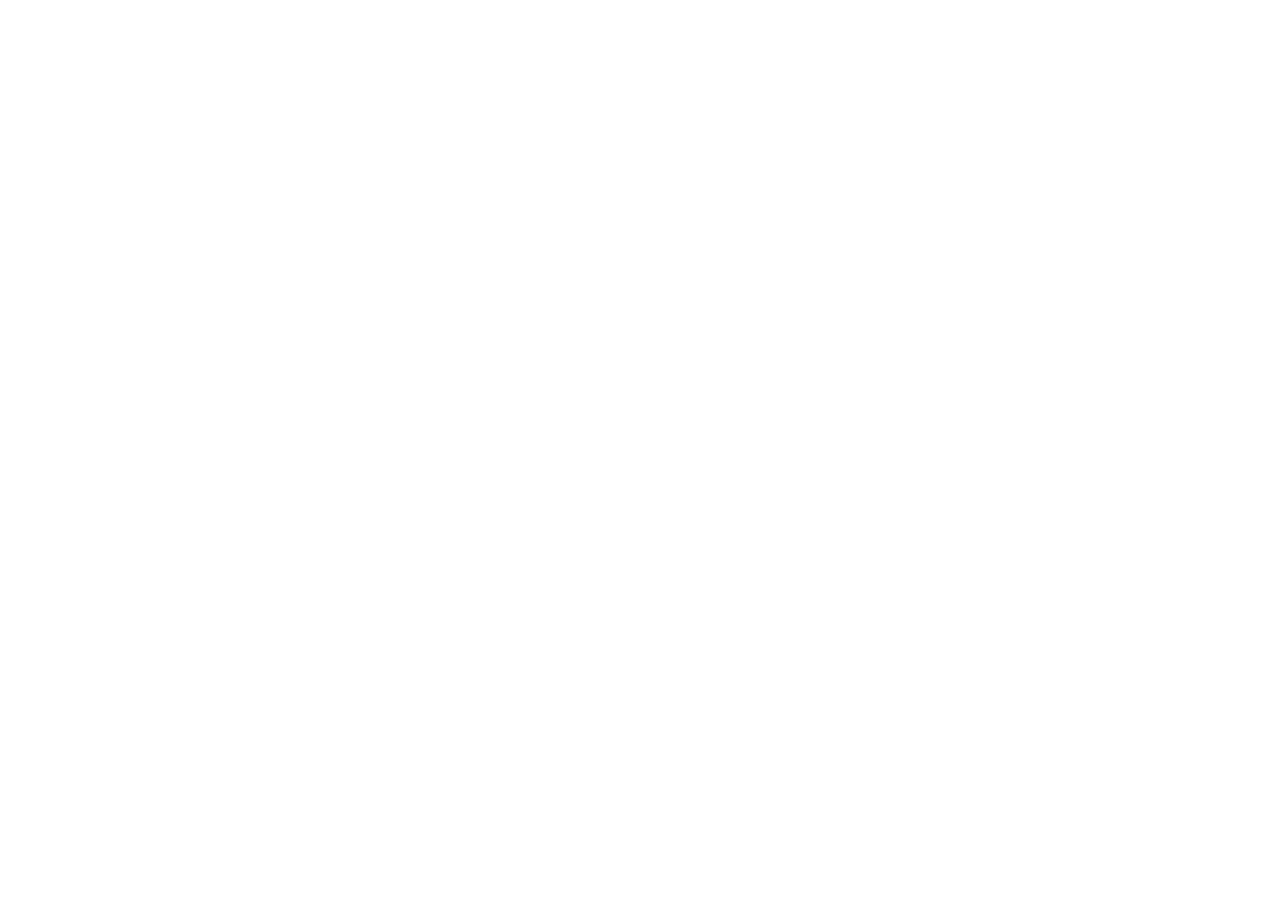
==== index.html @ c3d8f223 "Updated index.html, added laptops.html, phones.html. tablets.html" ====
<!DOCTYPE html>
<html lang="en">
<head>
    <meta charset="">
    <title></title>
</head>
<body>

    <header>
        <h1></h1>
    </header>

    <nav>
        
    </nav>

    <main>
        <h2></h2>

        <div>
           
        </div>

        <div>
            
        </div>

        <div>
            
        </div>
    </main>

    <footer>
        <p></p>
    </footer>

</body>
</html>
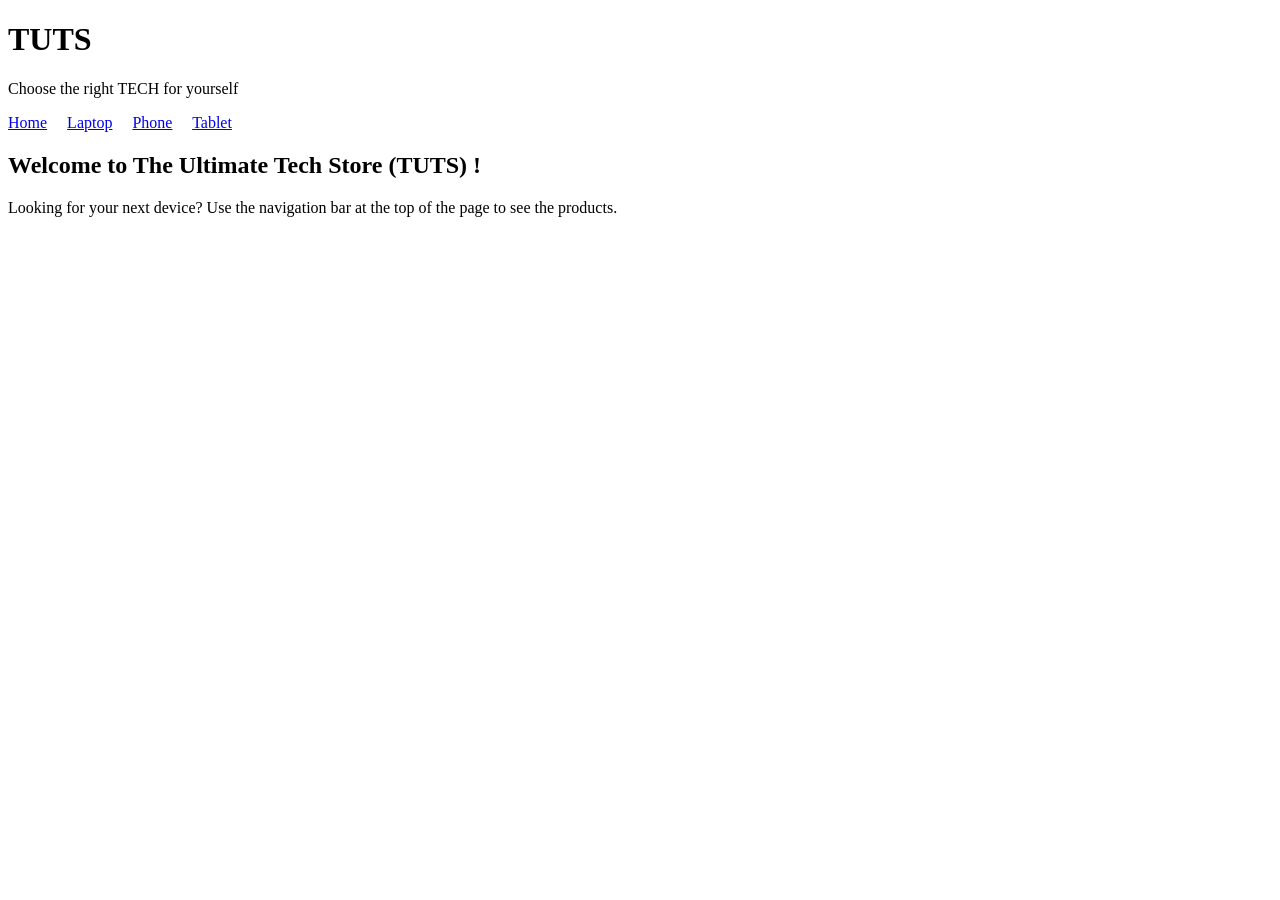
==== commit 32608742: "modified the home page" ====
--- a/index.html
+++ b/index.html
@@ -1,39 +1,45 @@
 
 <!DOCTYPE html>
 <html lang="en">
-<head>
-    <meta charset="">
-    <title></title>
-</head>
-<body>
+    <head>
+        <meta charset="">
 
-    <header>
-        <h1></h1>
-    </header>
+        <title>The Ultimate Tech Store</title>
 
-    <nav>
-        
-    </nav>
+    </head>
 
-    <main>
-        <h2></h2>
+    <body>
 
-        <div>
-           
-        </div>
+        <header>
 
-        <div>
-            
-        </div>
+            <h1><strong>TUTS</strong></h1>
 
-        <div>
-            
-        </div>
-    </main>
+            <p>Choose the right TECH for yourself</p>
 
-    <footer>
-        <p></p>
-    </footer>
+        </header>
 
-</body>
-</html>
+        <nav>
+
+            <a href="index.html">Home</a> &nbsp;&nbsp;&nbsp;
+            <a href="Laptops.html">Laptop</a> &nbsp;&nbsp;&nbsp;
+            <a href="Phones.html">Phone</a> &nbsp;&nbsp;&nbsp;
+            <a href="Tablets.html">Tablet</a> &nbsp;&nbsp;&nbsp;
+
+        </nav>
+
+        <main>
+
+            <h2>Welcome to The Ultimate Tech Store (TUTS) !</h2>
+
+            <p>
+                Looking for your next device? Use the navigation bar at the top of the page to see the products.
+            </p>
+
+        </main>
+
+        <footer>
+        </footer>
+
+    </body>
+    
+</html>
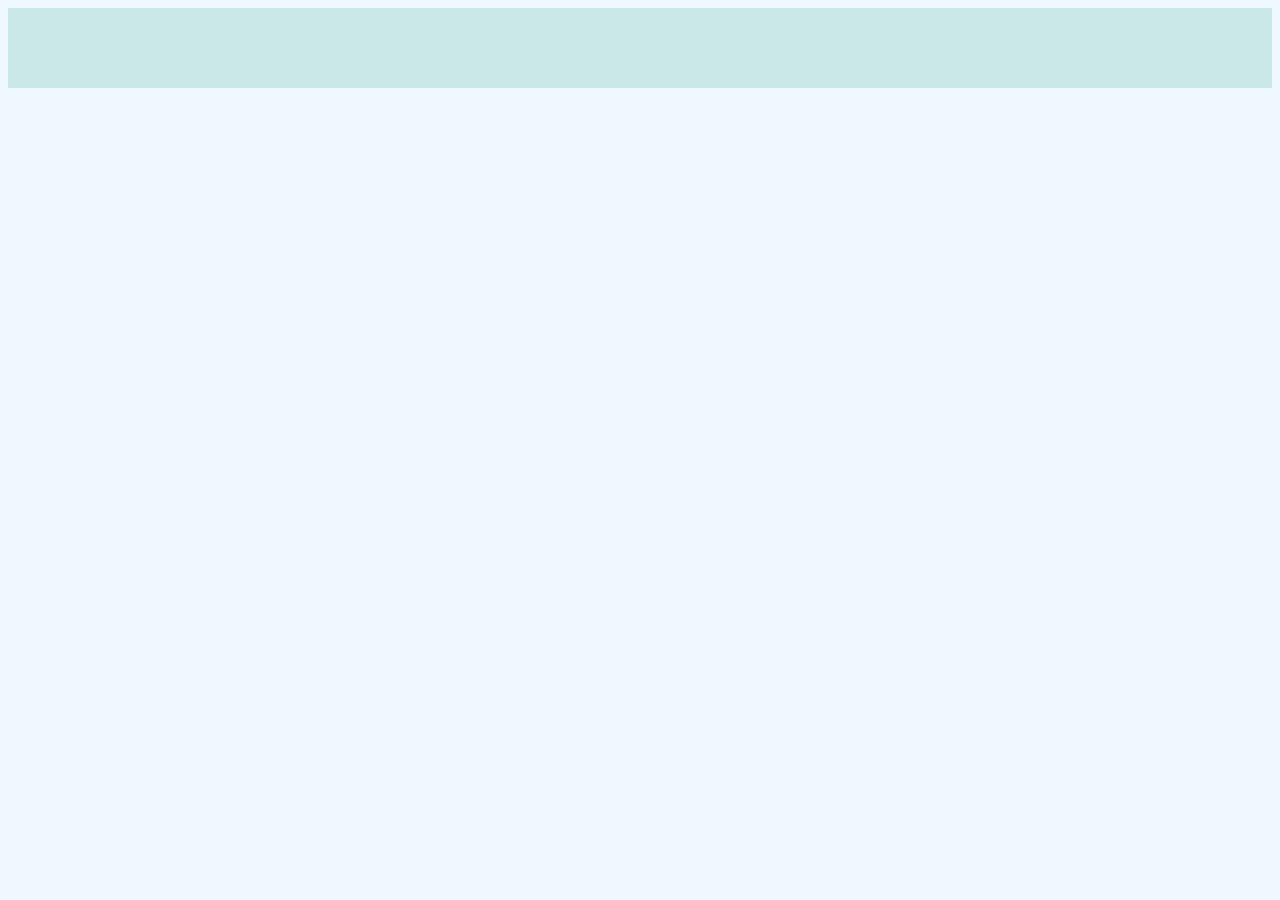
==== commit a1ea208a: "added stylesheet for products" ====
--- a/index.html
+++ b/index.html
@@ -3,41 +3,38 @@
 <html lang="en">
     <head>
         <meta charset="">
-
-        <title>The Ultimate Tech Store</title>
-
+        <title></title>
+        <link rel="stylesheet" href="stylesheet.css">
     </head>
 
     <body>
 
         <header>
-
-            <h1><strong>TUTS</strong></h1>
-
-            <p>Choose the right TECH for yourself</p>
-
+            <h1></h1>
         </header>
 
         <nav>
-
-            <a href="index.html">Home</a> &nbsp;&nbsp;&nbsp;
-            <a href="Laptops.html">Laptop</a> &nbsp;&nbsp;&nbsp;
-            <a href="Phones.html">Phone</a> &nbsp;&nbsp;&nbsp;
-            <a href="Tablets.html">Tablet</a> &nbsp;&nbsp;&nbsp;
-
+            
         </nav>
 
         <main>
+            <h2></h2>
 
-            <h2>Welcome to The Ultimate Tech Store (TUTS) !</h2>
+            <div>
+            
+            </div>
 
-            <p>
-                Looking for your next device? Use the navigation bar at the top of the page to see the products.
-            </p>
+            <div>
+                
+            </div>
 
+            <div>
+                
+            </div>
         </main>
 
         <footer>
+            <p></p>
         </footer>
 
     </body>
--- a/stylesheet.css
+++ b/stylesheet.css
@@ -0,0 +1,49 @@
+body {
+    background-color: aliceblue;
+}
+
+
+header {
+    text-align: center;
+    font-size: 30px;
+    background-color: rgb(202, 232, 232);
+    padding: 20px;
+}
+
+header nav {
+    text-align: center;
+    font-size: 20px;
+}
+
+div {
+
+display: inline-flexbox;
+gap: 10px;
+
+}
+
+main {
+    background-color: rgb(207, 207, 207);
+}
+
+h4 {
+    font-size: 30px;
+}
+
+h3 {
+    font-size: 30px;
+}
+
+.Button {
+
+    
+
+    border: 2px solid black;
+    background-color: rgb(0, 153, 0);
+    color: rgb(43, 43, 43);
+    text-decoration: none;
+    font-size: 30px;
+    padding: 5px;
+    
+
+}
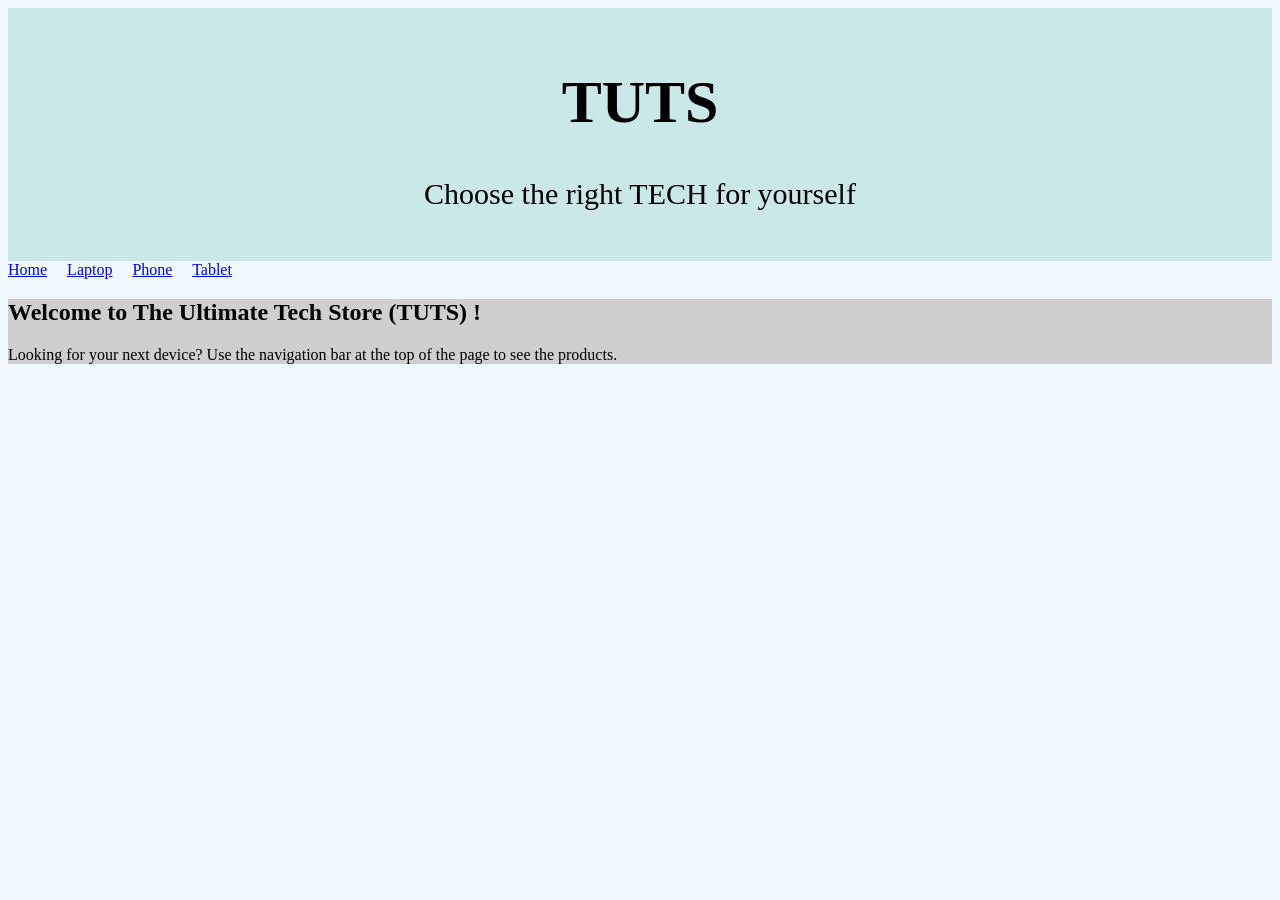
==== commit 964f2f7f: "resulved conflict" ====
--- a/index.html
+++ b/index.html
@@ -3,6 +3,7 @@
 <html lang="en">
     <head>
         <meta charset="">
+
         <title></title>
         <link rel="stylesheet" href="stylesheet.css">
     </head>
@@ -10,31 +11,33 @@
     <body>
 
         <header>
-            <h1></h1>
+
+            <h1><strong>TUTS</strong></h1>
+
+            <p>Choose the right TECH for yourself</p>
+
         </header>
 
         <nav>
-            
+
+            <a href="index.html">Home</a> &nbsp;&nbsp;&nbsp;
+            <a href="Laptops.html">Laptop</a> &nbsp;&nbsp;&nbsp;
+            <a href="Phones.html">Phone</a> &nbsp;&nbsp;&nbsp;
+            <a href="Tablets.html">Tablet</a> &nbsp;&nbsp;&nbsp;
+
         </nav>
 
         <main>
-            <h2></h2>
 
-            <div>
-            
-            </div>
+            <h2>Welcome to The Ultimate Tech Store (TUTS) !</h2>
 
-            <div>
-                
-            </div>
+            <p>
+                Looking for your next device? Use the navigation bar at the top of the page to see the products.
+            </p>
 
-            <div>
-                
-            </div>
         </main>
 
         <footer>
-            <p></p>
         </footer>
 
     </body>
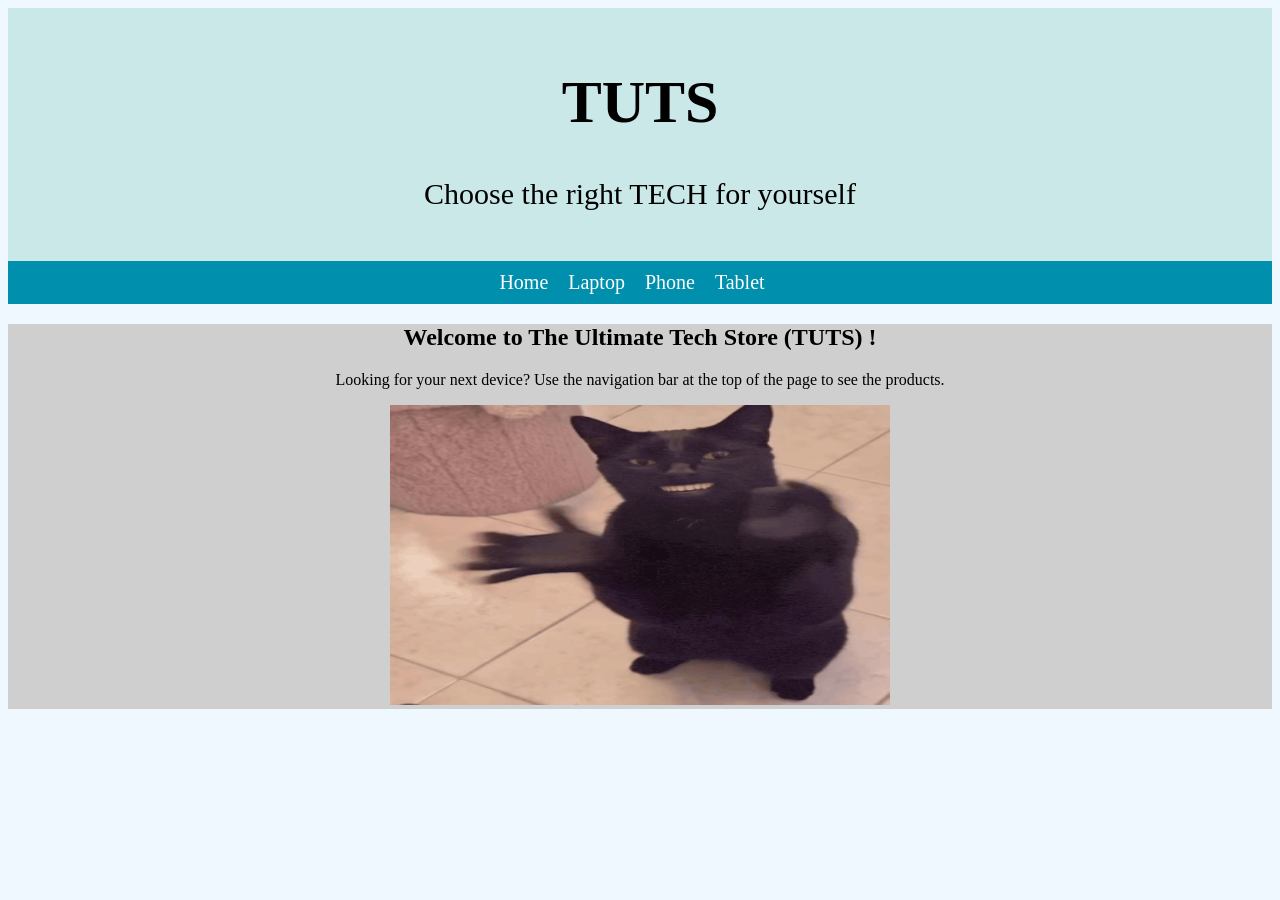
==== commit b45af693: "added some css for phones index and tablet" ====
--- a/index.html
+++ b/index.html
@@ -35,6 +35,8 @@
                 Looking for your next device? Use the navigation bar at the top of the page to see the products.
             </p>
 
+            <img src="cat-clapping-ai-cat-clapping.gif" alt="Video of a cat clappig">
+
         </main>
 
         <footer>
--- a/stylesheet.css
+++ b/stylesheet.css
@@ -1,5 +1,6 @@
 body {
     background-color: aliceblue;
+    text-align: center;
 }
 
 
@@ -15,11 +16,33 @@
     font-size: 20px;
 }
 
+.LaptopPic {
+    width: 500px;
+    height: 500px;
+}
+
 div {
 
 display: inline-flexbox;
 gap: 10px;
 
+}
+
+nav {
+    background-color: rgb(0, 144, 173);
+    text-align: center;
+    padding: 10px;
+}
+
+nav a {
+    color: white;
+    text-decoration: none;
+    font-size: 20px;
+}
+
+img {
+    width: 500px;
+    height: 300px;
 }
 
 main {
@@ -46,4 +69,18 @@
     padding: 5px;
     
 
+}
+
+.Button:hover {
+
+    
+
+    border: 2px solid black;
+    background-color: rgb(0, 226, 0);
+    color: rgb(43, 43, 43);
+    text-decoration: none;
+    font-size: 34px;
+    padding: 5px;
+    
+
 }
